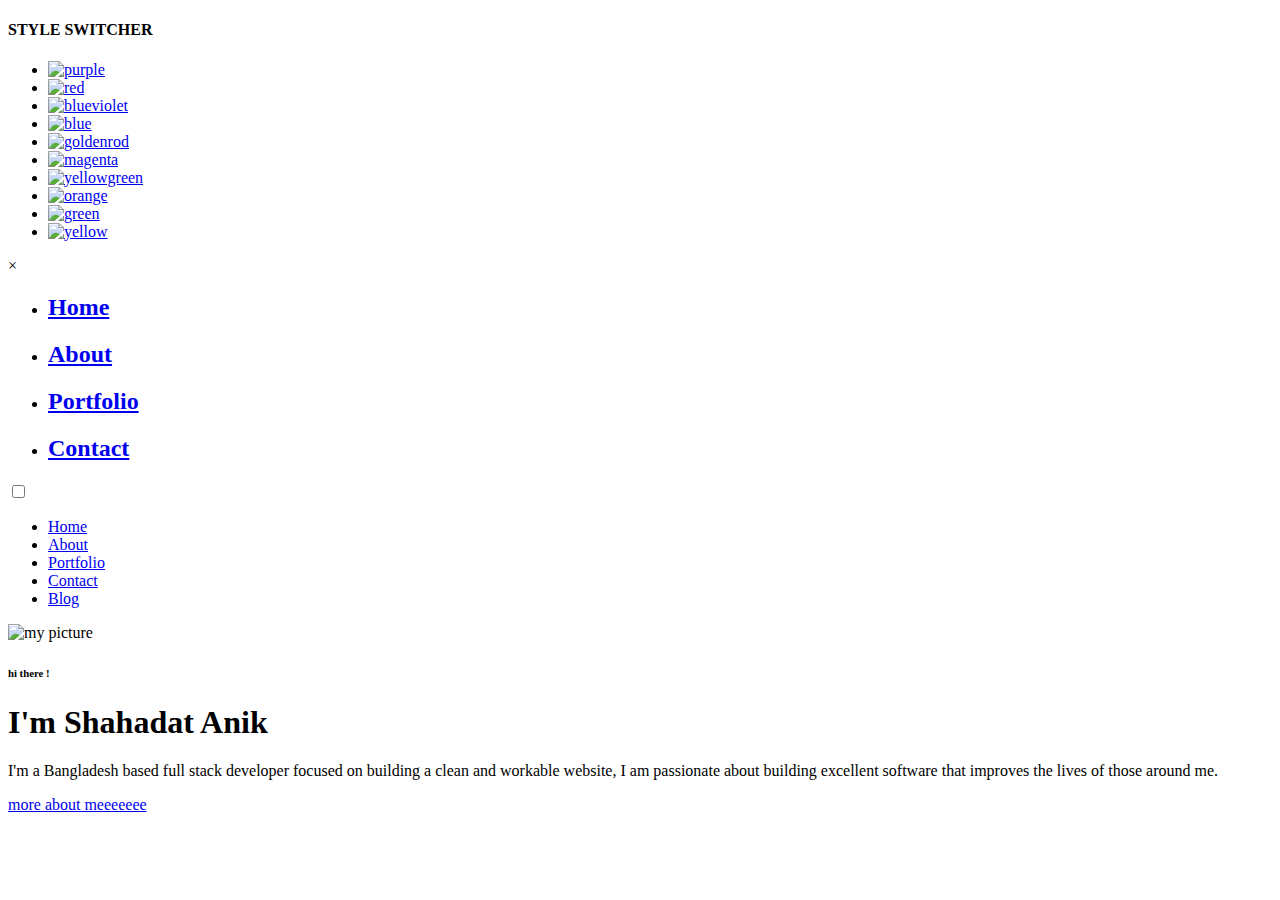
==== index.html @ 30165cb6 "nothing" ====
﻿<!DOCTYPE html>
<html lang="en">


<head>
    <meta charset="utf-8">
    <title> Shahadat Anik</title>
    <meta name="viewport" content="width=device-width, initial-scale=1">

    <!-- Template Google Fonts -->
    <link href="https://fonts.googleapis.com/css?family=Poppins:400,400i,500,500i,600,600i,700,700i,800,800i,900,900i" rel="stylesheet">
    <link href="https://fonts.googleapis.com/css?family=Open+Sans:300,400,400i,600,600i,700" rel="stylesheet">

    <!-- Template CSS Files -->
    <link href="css/bootstrap.min.css" rel="stylesheet">
    <link href="css/preloader.min.css" rel="stylesheet">
    <link href="css/circle.css" rel="stylesheet">
    <link href="css/font-awesome.min.css" rel="stylesheet">
    <link href="css/fm.revealator.jquery.min.css" rel="stylesheet">
    <link href="css/style.css" rel="stylesheet">

    <!-- CSS Skin File -->
    <link href="css/skins/yellow.css" rel="stylesheet">

    <!-- Live Style Switcher - demo only -->
    <link rel="alternate stylesheet" type="text/css" title="blue" href="css/skins/blue.css" />
    <link rel="alternate stylesheet" type="text/css" title="green" href="css/skins/green.css" />
    <link rel="alternate stylesheet" type="text/css" title="yellow" href="css/skins/yellow.css" />
    <link rel="alternate stylesheet" type="text/css" title="blueviolet" href="css/skins/blueviolet.css" />
    <link rel="alternate stylesheet" type="text/css" title="goldenrod" href="css/skins/goldenrod.css" />
    <link rel="alternate stylesheet" type="text/css" title="magenta" href="css/skins/magenta.css" />
    <link rel="alternate stylesheet" type="text/css" title="orange" href="css/skins/orange.css" />
    <link rel="alternate stylesheet" type="text/css" title="purple" href="css/skins/purple.css" />
    <link rel="alternate stylesheet" type="text/css" title="red" href="css/skins/red.css" />
    <link rel="alternate stylesheet" type="text/css" title="yellowgreen" href="css/skins/yellowgreen.css" />
    <link rel="stylesheet" type="text/css" href="css/styleswitcher.css" />

    <!-- Modernizr JS File -->
    <script src="js/modernizr.custom.js"></script>
</head>

<body class="home">
<!-- Live Style Switcher Starts - demo only -->
<div id="switcher" class="">
    <div class="content-switcher">
        <h4>STYLE SWITCHER</h4>
        <ul>
            <li>
                <a href="#" onclick="setActiveStyleSheet('purple');" title="purple" class="color"><img src="img/styleswitcher/purple.png" alt="purple"/></a>
            </li>
            <li>
                <a href="#" onclick="setActiveStyleSheet('red');" title="red" class="color"><img src="img/styleswitcher/red.png" alt="red"/></a>
            </li>
            <li>
                <a href="#" onclick="setActiveStyleSheet('blueviolet');" title="blueviolet" class="color"><img src="img/styleswitcher/blueviolet.png" alt="blueviolet"/></a>
            </li>
            <li>
                <a href="#" onclick="setActiveStyleSheet('blue');" title="blue" class="color"><img src="img/styleswitcher/blue.png" alt="blue"/></a>
            </li>
            <li>
                <a href="#" onclick="setActiveStyleSheet('goldenrod');" title="goldenrod" class="color"><img src="img/styleswitcher/goldenrod.png" alt="goldenrod"/></a>
            </li>
            <li>
                <a href="#" onclick="setActiveStyleSheet('magenta');" title="magenta" class="color"><img src="img/styleswitcher/magenta.png" alt="magenta"/></a>
            </li>
            <li>
                <a href="#" onclick="setActiveStyleSheet('yellowgreen');" title="yellowgreen" class="color"><img src="img/styleswitcher/yellowgreen.png" alt="yellowgreen"/></a>
            </li>
            <li>
                <a href="#" onclick="setActiveStyleSheet('orange');" title="orange" class="color"><img src="img/styleswitcher/orange.png" alt="orange"/></a>
            </li>
            <li>
                <a href="#" onclick="setActiveStyleSheet('green');" title="green" class="color"><img src="img/styleswitcher/green.png" alt="green"/></a>
            </li>
            <li>
                <a href="#" onclick="setActiveStyleSheet('yellow');" title="yellow" class="color"><img src="img/styleswitcher/yellow.png" alt="yellow"/></a>
            </li>
        </ul>
           <div id="hideSwitcher">&times;</div>
    </div>
</div>
<div id="showSwitcher" class="styleSecondColor"><i class="fa fa-cog fa-spin"></i></div>
<!-- Live Style Switcher Ends - demo only -->
<!-- Header Starts -->
<header class="header" id="navbar-collapse-toggle">
    <!-- Fixed Navigation Starts -->
    <ul class="icon-menu d-none d-lg-block revealator-slideup revealator-once revealator-delay1">
        <li class="icon-box active">
            <i class="fa fa-home"></i>
            <a href="index.html">
                <h2>Home</h2>
            </a>
        </li>
        <li class="icon-box">
            <i class="fa fa-user"></i>
            <a href="about.html">
                <h2>About</h2>
            </a>
        </li>
        <li class="icon-box">
            <i class="fa fa-briefcase"></i>
            <a href="portfolio.html">
                <h2>Portfolio</h2>
            </a>
        </li>
        <li class="icon-box">
            <i class="fa fa-envelope-open"></i>
            <a href="contact.html">
                <h2>Contact</h2>
            </a>
        </li>
        <!-- <li class="icon-box">
            <i class="fa fa-comments"></i>
            <a href="blog.html">
                <h2>Blog</h2>
            </a>
        </li> -->
    </ul>
    <!-- Fixed Navigation Ends -->
    <!-- Mobile Menu Starts -->
    <nav role="navigation" class="d-block d-lg-none">
        <div id="menuToggle">
            <input type="checkbox" />
            <span></span>
            <span></span>
            <span></span>
            <ul class="list-unstyled" id="menu">
                <li class="active"><a href="index.html"><i class="fa fa-home"></i><span>Home</span></a></li>
                <li><a href="about.html"><i class="fa fa-user"></i><span>About</span></a></li>
                <li><a href="portfolio.html"><i class="fa fa-folder-open"></i><span>Portfolio</span></a></li>
                <li><a href="contact.html"><i class="fa fa-envelope-open"></i><span>Contact</span></a></li>
                <li><a href="blog.html"><i class="fa fa-comments"></i><span>Blog</span></a></li>
            </ul>
        </div>
    </nav>
    <!-- Mobile Menu Ends -->
</header>
<!-- Header Ends -->
<!-- Main Content Starts -->
<section class="container-fluid main-container container-home p-0 revealator-slideup revealator-once revealator-delay1">
    <div class="color-block d-none d-lg-block"></div>
    <div class="row home-details-container align-items-center">
        <div class="col-lg-4 bg position-fixed d-none d-lg-block"></div>
        <div class="col-12 col-lg-8 offset-lg-4 home-details text-left text-sm-center text-lg-left">
            <div>
                <img src="img/img-mobile.jpg" class="img-fluid main-img-mobile d-none d-sm-block d-lg-none" alt="my picture" />
                <h6 class="text-uppercase open-sans-font mb-0 d-block d-sm-none d-lg-block">hi there !</h6>
                <h1 class="text-uppercase poppins-font"><span>I'm</span> Shahadat Anik</h1>
                <p class="open-sans-font">I'm a Bangladesh based full stack developer focused on building a clean and workable website, I am passionate about building excellent software that improves the lives of those around me.</p>
                <a href="about.html" class="btn btn-about">more about meeeeeee</a>
            </div>
        </div>
    </div>
</section>
<!-- Main Content Ends -->

<!-- Template JS Files -->
<script src="js/jquery-3.5.0.min.js"></script>
<script src="js/styleswitcher.js"></script>
<script src="js/preloader.min.js"></script>
<script src="js/fm.revealator.jquery.min.js"></script>
<script src="js/imagesloaded.pkgd.min.js"></script>
<script src="js/masonry.pkgd.min.js"></script>
<script src="js/classie.js"></script>
<script src="js/cbpGridGallery.js"></script>
<script src="js/jquery.hoverdir.js"></script>
<script src="js/popper.min.js"></script>
<script src="js/bootstrap.js"></script>
<script src="js/custom.js"></script>

</body>

</html>
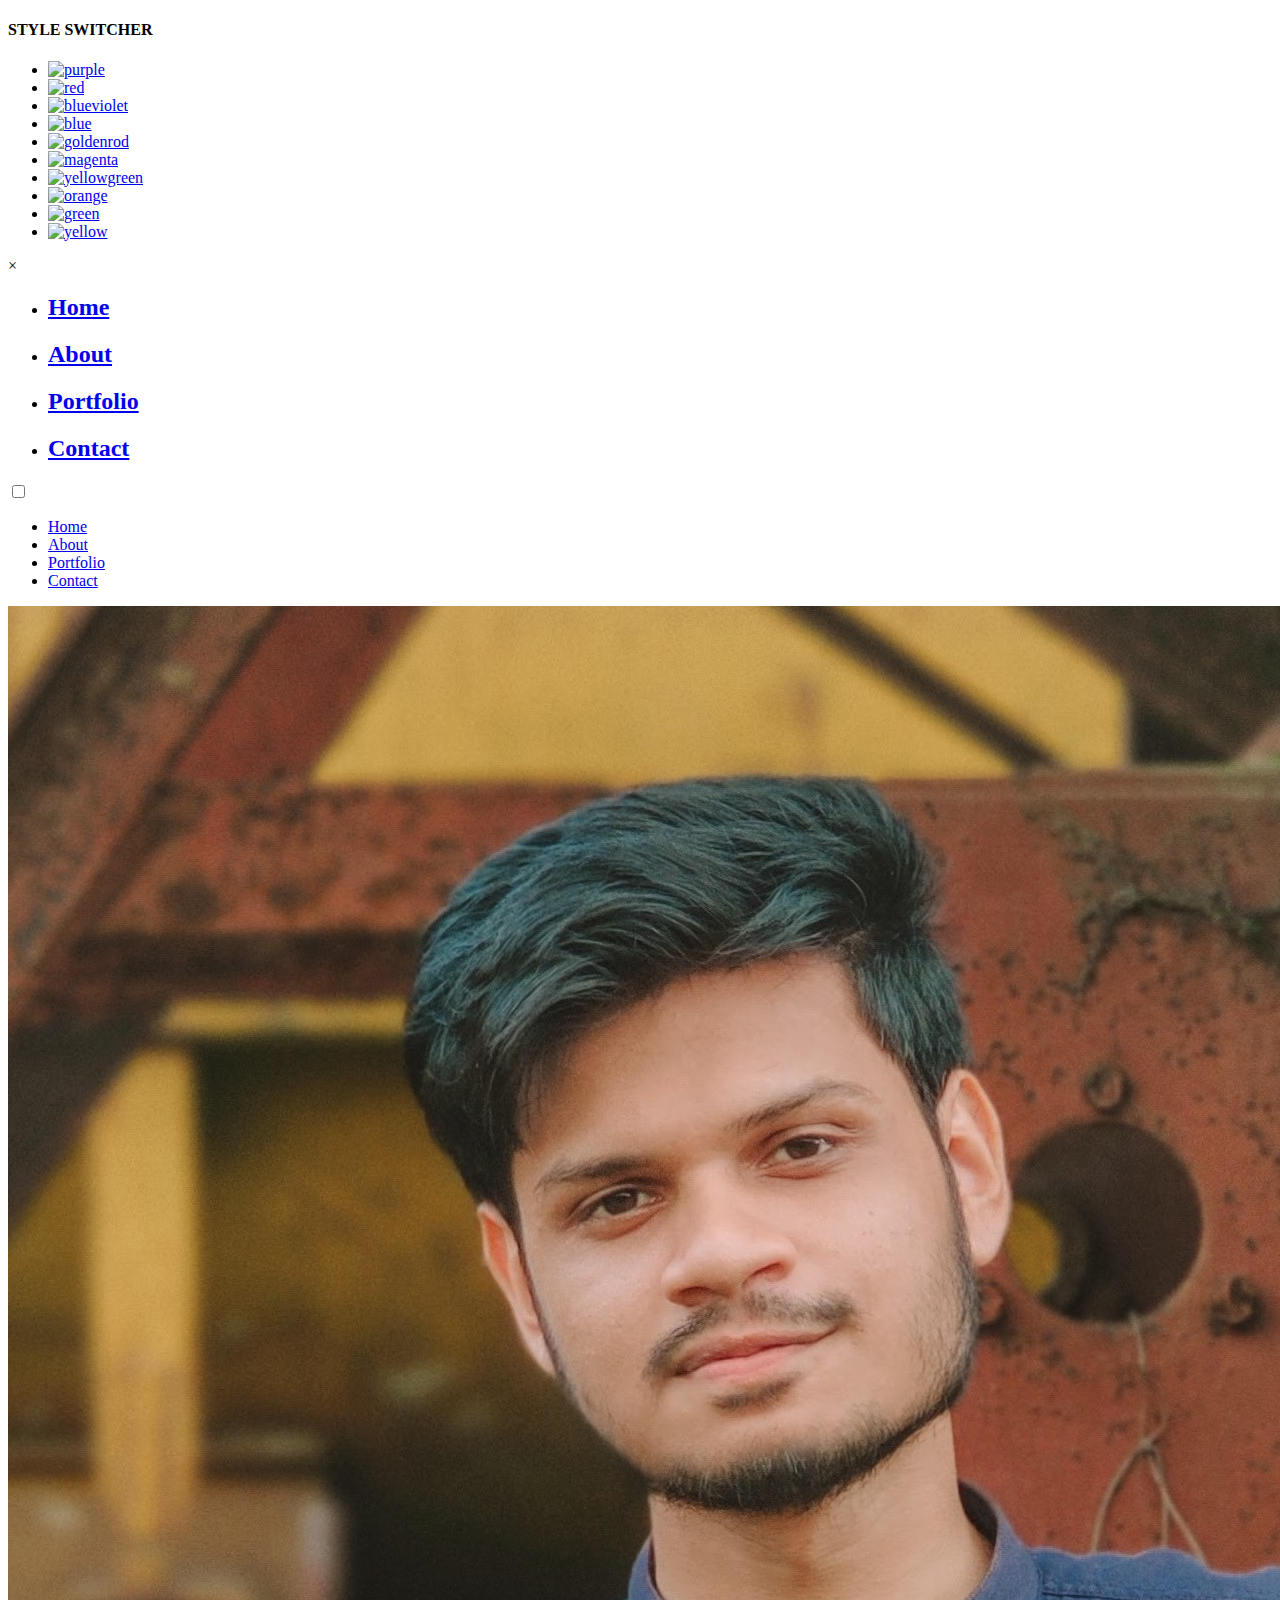
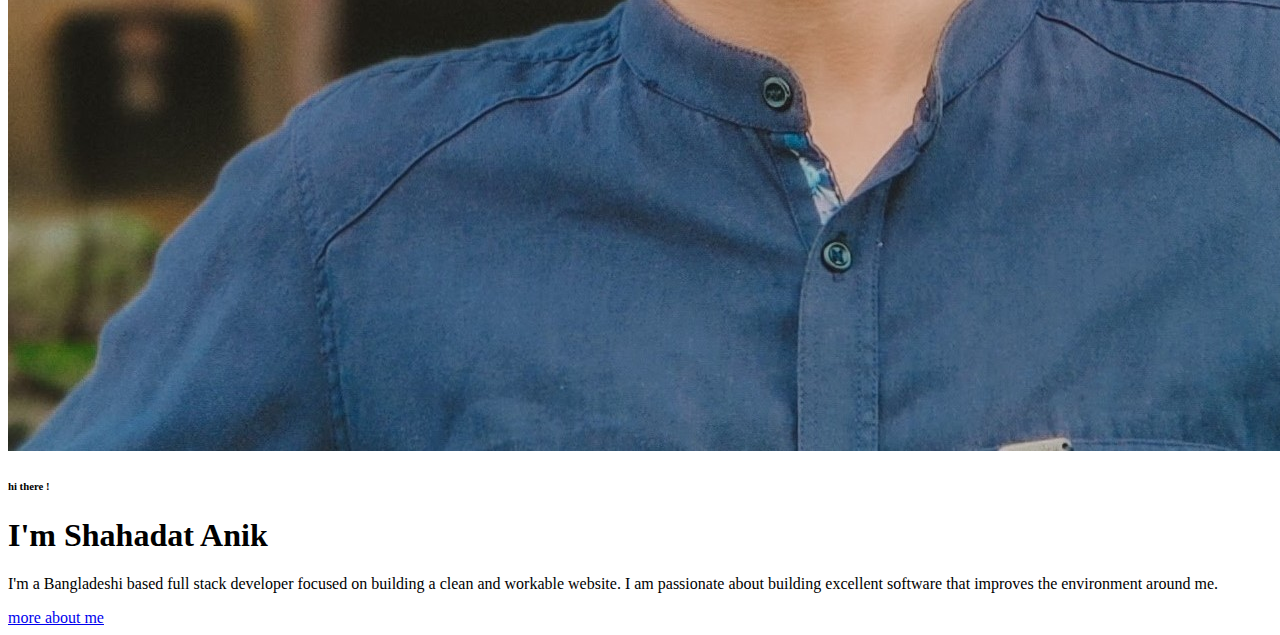
==== commit 774f974d: "nothing 2.0" ====
--- a/index.html
+++ b/index.html
@@ -1,113 +1,262 @@
 ﻿<!DOCTYPE html>
 <html lang="en">
-
-
-<head>
-    <meta charset="utf-8">
-    <title> Shahadat Anik</title>
-    <meta name="viewport" content="width=device-width, initial-scale=1">
+  <head>
+    <meta charset="utf-8" />
+    <title>Shahadat Anik</title>
+    <meta name="viewport" content="width=device-width, initial-scale=1" />
+
+    <meta property="og:image" content="/img/2.jpg" />
+    <meta property="og:image:type" content="image/jpg" />
+    <meta property="og:image:width" content="1024" />
+    <meta property="og:image:height" content="1024" />
+    <meta property="og:type" content="website" />
+    <meta property="og:url" content="https://shahadatanik.github.io/" />
+    <meta property="og:title" content="Shahadat Anik" />
+    <meta
+      property="og:description"
+      content="I'm a Bangladeshi based full stack developer focused on building a clean and workable website. I am passionate about building excellent software that improves the environment around me."
+    />
+
+    <link
+      rel="apple-touch-icon"
+      sizes="180x180"
+      href="/img/apple-touch-icon.png"
+    />
+    <link
+      rel="icon"
+      type="image/png"
+      sizes="32x32"
+      href="/img/favicon-32x32.png"
+    />
+    <link
+      rel="icon"
+      type="image/png"
+      sizes="16x16"
+      href="/img/favicon-16x16.png"
+    />
+    <link rel="manifest" href="/img/site.webmanifest" />
 
     <!-- Template Google Fonts -->
-    <link href="https://fonts.googleapis.com/css?family=Poppins:400,400i,500,500i,600,600i,700,700i,800,800i,900,900i" rel="stylesheet">
-    <link href="https://fonts.googleapis.com/css?family=Open+Sans:300,400,400i,600,600i,700" rel="stylesheet">
+    <link
+      href="https://fonts.googleapis.com/css?family=Poppins:400,400i,500,500i,600,600i,700,700i,800,800i,900,900i"
+      rel="stylesheet"
+    />
+    <link
+      href="https://fonts.googleapis.com/css?family=Open+Sans:300,400,400i,600,600i,700"
+      rel="stylesheet"
+    />
 
     <!-- Template CSS Files -->
-    <link href="css/bootstrap.min.css" rel="stylesheet">
-    <link href="css/preloader.min.css" rel="stylesheet">
-    <link href="css/circle.css" rel="stylesheet">
-    <link href="css/font-awesome.min.css" rel="stylesheet">
-    <link href="css/fm.revealator.jquery.min.css" rel="stylesheet">
-    <link href="css/style.css" rel="stylesheet">
+    <link href="css/bootstrap.min.css" rel="stylesheet" />
+    <link href="css/preloader.min.css" rel="stylesheet" />
+    <link href="css/circle.css" rel="stylesheet" />
+    <link href="css/font-awesome.min.css" rel="stylesheet" />
+    <link href="css/fm.revealator.jquery.min.css" rel="stylesheet" />
+    <link href="css/style.css" rel="stylesheet" />
 
     <!-- CSS Skin File -->
-    <link href="css/skins/yellow.css" rel="stylesheet">
+    <link href="css/skins/yellow.css" rel="stylesheet" />
 
     <!-- Live Style Switcher - demo only -->
-    <link rel="alternate stylesheet" type="text/css" title="blue" href="css/skins/blue.css" />
-    <link rel="alternate stylesheet" type="text/css" title="green" href="css/skins/green.css" />
-    <link rel="alternate stylesheet" type="text/css" title="yellow" href="css/skins/yellow.css" />
-    <link rel="alternate stylesheet" type="text/css" title="blueviolet" href="css/skins/blueviolet.css" />
-    <link rel="alternate stylesheet" type="text/css" title="goldenrod" href="css/skins/goldenrod.css" />
-    <link rel="alternate stylesheet" type="text/css" title="magenta" href="css/skins/magenta.css" />
-    <link rel="alternate stylesheet" type="text/css" title="orange" href="css/skins/orange.css" />
-    <link rel="alternate stylesheet" type="text/css" title="purple" href="css/skins/purple.css" />
-    <link rel="alternate stylesheet" type="text/css" title="red" href="css/skins/red.css" />
-    <link rel="alternate stylesheet" type="text/css" title="yellowgreen" href="css/skins/yellowgreen.css" />
+    <link
+      rel="alternate stylesheet"
+      type="text/css"
+      title="blue"
+      href="css/skins/blue.css"
+    />
+    <link
+      rel="alternate stylesheet"
+      type="text/css"
+      title="green"
+      href="css/skins/green.css"
+    />
+    <link
+      rel="alternate stylesheet"
+      type="text/css"
+      title="yellow"
+      href="css/skins/yellow.css"
+    />
+    <link
+      rel="alternate stylesheet"
+      type="text/css"
+      title="blueviolet"
+      href="css/skins/blueviolet.css"
+    />
+    <link
+      rel="alternate stylesheet"
+      type="text/css"
+      title="goldenrod"
+      href="css/skins/goldenrod.css"
+    />
+    <link
+      rel="alternate stylesheet"
+      type="text/css"
+      title="magenta"
+      href="css/skins/magenta.css"
+    />
+    <link
+      rel="alternate stylesheet"
+      type="text/css"
+      title="orange"
+      href="css/skins/orange.css"
+    />
+    <link
+      rel="alternate stylesheet"
+      type="text/css"
+      title="purple"
+      href="css/skins/purple.css"
+    />
+    <link
+      rel="alternate stylesheet"
+      type="text/css"
+      title="red"
+      href="css/skins/red.css"
+    />
+    <link
+      rel="alternate stylesheet"
+      type="text/css"
+      title="yellowgreen"
+      href="css/skins/yellowgreen.css"
+    />
     <link rel="stylesheet" type="text/css" href="css/styleswitcher.css" />
 
     <!-- Modernizr JS File -->
     <script src="js/modernizr.custom.js"></script>
-</head>
-
-<body class="home">
-<!-- Live Style Switcher Starts - demo only -->
-<div id="switcher" class="">
-    <div class="content-switcher">
+  </head>
+
+  <body class="home">
+    <!-- Live Style Switcher Starts - demo only -->
+    <div id="switcher" class="">
+      <div class="content-switcher">
         <h4>STYLE SWITCHER</h4>
         <ul>
-            <li>
-                <a href="#" onclick="setActiveStyleSheet('purple');" title="purple" class="color"><img src="img/styleswitcher/purple.png" alt="purple"/></a>
-            </li>
-            <li>
-                <a href="#" onclick="setActiveStyleSheet('red');" title="red" class="color"><img src="img/styleswitcher/red.png" alt="red"/></a>
-            </li>
-            <li>
-                <a href="#" onclick="setActiveStyleSheet('blueviolet');" title="blueviolet" class="color"><img src="img/styleswitcher/blueviolet.png" alt="blueviolet"/></a>
-            </li>
-            <li>
-                <a href="#" onclick="setActiveStyleSheet('blue');" title="blue" class="color"><img src="img/styleswitcher/blue.png" alt="blue"/></a>
-            </li>
-            <li>
-                <a href="#" onclick="setActiveStyleSheet('goldenrod');" title="goldenrod" class="color"><img src="img/styleswitcher/goldenrod.png" alt="goldenrod"/></a>
-            </li>
-            <li>
-                <a href="#" onclick="setActiveStyleSheet('magenta');" title="magenta" class="color"><img src="img/styleswitcher/magenta.png" alt="magenta"/></a>
-            </li>
-            <li>
-                <a href="#" onclick="setActiveStyleSheet('yellowgreen');" title="yellowgreen" class="color"><img src="img/styleswitcher/yellowgreen.png" alt="yellowgreen"/></a>
-            </li>
-            <li>
-                <a href="#" onclick="setActiveStyleSheet('orange');" title="orange" class="color"><img src="img/styleswitcher/orange.png" alt="orange"/></a>
-            </li>
-            <li>
-                <a href="#" onclick="setActiveStyleSheet('green');" title="green" class="color"><img src="img/styleswitcher/green.png" alt="green"/></a>
-            </li>
-            <li>
-                <a href="#" onclick="setActiveStyleSheet('yellow');" title="yellow" class="color"><img src="img/styleswitcher/yellow.png" alt="yellow"/></a>
-            </li>
+          <li>
+            <a
+              href="#"
+              onclick="setActiveStyleSheet('purple');"
+              title="purple"
+              class="color"
+              ><img src="img/styleswitcher/purple.png" alt="purple"
+            /></a>
+          </li>
+          <li>
+            <a
+              href="#"
+              onclick="setActiveStyleSheet('red');"
+              title="red"
+              class="color"
+              ><img src="img/styleswitcher/red.png" alt="red"
+            /></a>
+          </li>
+          <li>
+            <a
+              href="#"
+              onclick="setActiveStyleSheet('blueviolet');"
+              title="blueviolet"
+              class="color"
+              ><img src="img/styleswitcher/blueviolet.png" alt="blueviolet"
+            /></a>
+          </li>
+          <li>
+            <a
+              href="#"
+              onclick="setActiveStyleSheet('blue');"
+              title="blue"
+              class="color"
+              ><img src="img/styleswitcher/blue.png" alt="blue"
+            /></a>
+          </li>
+          <li>
+            <a
+              href="#"
+              onclick="setActiveStyleSheet('goldenrod');"
+              title="goldenrod"
+              class="color"
+              ><img src="img/styleswitcher/goldenrod.png" alt="goldenrod"
+            /></a>
+          </li>
+          <li>
+            <a
+              href="#"
+              onclick="setActiveStyleSheet('magenta');"
+              title="magenta"
+              class="color"
+              ><img src="img/styleswitcher/magenta.png" alt="magenta"
+            /></a>
+          </li>
+          <li>
+            <a
+              href="#"
+              onclick="setActiveStyleSheet('yellowgreen');"
+              title="yellowgreen"
+              class="color"
+              ><img src="img/styleswitcher/yellowgreen.png" alt="yellowgreen"
+            /></a>
+          </li>
+          <li>
+            <a
+              href="#"
+              onclick="setActiveStyleSheet('orange');"
+              title="orange"
+              class="color"
+              ><img src="img/styleswitcher/orange.png" alt="orange"
+            /></a>
+          </li>
+          <li>
+            <a
+              href="#"
+              onclick="setActiveStyleSheet('green');"
+              title="green"
+              class="color"
+              ><img src="img/styleswitcher/green.png" alt="green"
+            /></a>
+          </li>
+          <li>
+            <a
+              href="#"
+              onclick="setActiveStyleSheet('yellow');"
+              title="yellow"
+              class="color"
+              ><img src="img/styleswitcher/yellow.png" alt="yellow"
+            /></a>
+          </li>
         </ul>
-           <div id="hideSwitcher">&times;</div>
+        <div id="hideSwitcher">&times;</div>
+      </div>
     </div>
-</div>
-<div id="showSwitcher" class="styleSecondColor"><i class="fa fa-cog fa-spin"></i></div>
-<!-- Live Style Switcher Ends - demo only -->
-<!-- Header Starts -->
-<header class="header" id="navbar-collapse-toggle">
-    <!-- Fixed Navigation Starts -->
-    <ul class="icon-menu d-none d-lg-block revealator-slideup revealator-once revealator-delay1">
+    <div id="showSwitcher" class="styleSecondColor">
+      <i class="fa fa-cog fa-spin"></i>
+    </div>
+    <!-- Live Style Switcher Ends - demo only -->
+    <!-- Header Starts -->
+    <header class="header" id="navbar-collapse-toggle">
+      <!-- Fixed Navigation Starts -->
+      <ul
+        class="icon-menu d-none d-lg-block revealator-slideup revealator-once revealator-delay1"
+      >
         <li class="icon-box active">
-            <i class="fa fa-home"></i>
-            <a href="index.html">
-                <h2>Home</h2>
-            </a>
+          <i class="fa fa-home"></i>
+          <a href="index.html">
+            <h2>Home</h2>
+          </a>
         </li>
         <li class="icon-box">
-            <i class="fa fa-user"></i>
-            <a href="about.html">
-                <h2>About</h2>
-            </a>
+          <i class="fa fa-user"></i>
+          <a href="about.html">
+            <h2>About</h2>
+          </a>
         </li>
         <li class="icon-box">
-            <i class="fa fa-briefcase"></i>
-            <a href="portfolio.html">
-                <h2>Portfolio</h2>
-            </a>
+          <i class="fa fa-briefcase"></i>
+          <a href="portfolio.html">
+            <h2>Portfolio</h2>
+          </a>
         </li>
         <li class="icon-box">
-            <i class="fa fa-envelope-open"></i>
-            <a href="contact.html">
-                <h2>Contact</h2>
-            </a>
+          <i class="fa fa-envelope-open"></i>
+          <a href="contact.html">
+            <h2>Contact</h2>
+          </a>
         </li>
         <!-- <li class="icon-box">
             <i class="fa fa-comments"></i>
@@ -115,59 +264,95 @@
                 <h2>Blog</h2>
             </a>
         </li> -->
-    </ul>
-    <!-- Fixed Navigation Ends -->
-    <!-- Mobile Menu Starts -->
-    <nav role="navigation" class="d-block d-lg-none">
+      </ul>
+      <!-- Fixed Navigation Ends -->
+      <!-- Mobile Menu Starts -->
+      <nav role="navigation" class="d-block d-lg-none">
         <div id="menuToggle">
-            <input type="checkbox" />
-            <span></span>
-            <span></span>
-            <span></span>
-            <ul class="list-unstyled" id="menu">
-                <li class="active"><a href="index.html"><i class="fa fa-home"></i><span>Home</span></a></li>
-                <li><a href="about.html"><i class="fa fa-user"></i><span>About</span></a></li>
-                <li><a href="portfolio.html"><i class="fa fa-folder-open"></i><span>Portfolio</span></a></li>
-                <li><a href="contact.html"><i class="fa fa-envelope-open"></i><span>Contact</span></a></li>
-                <li><a href="blog.html"><i class="fa fa-comments"></i><span>Blog</span></a></li>
-            </ul>
+          <input type="checkbox" />
+          <span></span>
+          <span></span>
+          <span></span>
+          <ul class="list-unstyled" id="menu">
+            <li class="active">
+              <a href="index.html"
+                ><i class="fa fa-home"></i><span>Home</span></a
+              >
+            </li>
+            <li>
+              <a href="about.html"
+                ><i class="fa fa-user"></i><span>About</span></a
+              >
+            </li>
+            <li>
+              <a href="portfolio.html"
+                ><i class="fa fa-folder-open"></i><span>Portfolio</span></a
+              >
+            </li>
+            <li>
+              <a href="contact.html"
+                ><i class="fa fa-envelope-open"></i><span>Contact</span></a
+              >
+            </li>
+            <!-- <li><a href="blog.html"><i class="fa fa-comments"></i><span>Blog</span></a></li> -->
+          </ul>
         </div>
-    </nav>
-    <!-- Mobile Menu Ends -->
-</header>
-<!-- Header Ends -->
-<!-- Main Content Starts -->
-<section class="container-fluid main-container container-home p-0 revealator-slideup revealator-once revealator-delay1">
-    <div class="color-block d-none d-lg-block"></div>
-    <div class="row home-details-container align-items-center">
+      </nav>
+      <!-- Mobile Menu Ends -->
+    </header>
+    <!-- Header Ends -->
+    <!-- Main Content Starts -->
+    <section
+      class="container-fluid main-container container-home p-0 revealator-slideup revealator-once revealator-delay1"
+    >
+      <div class="color-block d-none d-lg-block"></div>
+      <div class="row home-details-container align-items-center">
         <div class="col-lg-4 bg position-fixed d-none d-lg-block"></div>
-        <div class="col-12 col-lg-8 offset-lg-4 home-details text-left text-sm-center text-lg-left">
-            <div>
-                <img src="img/img-mobile.jpg" class="img-fluid main-img-mobile d-none d-sm-block d-lg-none" alt="my picture" />
-                <h6 class="text-uppercase open-sans-font mb-0 d-block d-sm-none d-lg-block">hi there !</h6>
-                <h1 class="text-uppercase poppins-font"><span>I'm</span> Shahadat Anik</h1>
-                <p class="open-sans-font">I'm a Bangladesh based full stack developer focused on building a clean and workable website, I am passionate about building excellent software that improves the lives of those around me.</p>
-                <a href="about.html" class="btn btn-about">more about meeeeeee</a>
-            </div>
+        <div
+          class="col-12 col-lg-8 offset-lg-4 home-details text-left text-sm-center text-lg-left"
+        >
+          <div>
+            <img
+              src="img/img-mobile.jpg"
+              class="img-fluid main-img-mobile d-none d-sm-block d-lg-none"
+              alt="my picture"
+            />
+            <h6
+              class="text-uppercase open-sans-font mb-0 d-block d-sm-none d-lg-block"
+            >
+              hi there !
+            </h6>
+            <h1 class="text-uppercase poppins-font">
+              <span>I'm</span> Shahadat Anik
+            </h1>
+            <p class="open-sans-font">
+              I'm a Bangladeshi based
+              <span class="text-uppercase text-bold poppins-font"
+                >full stack developer</span
+              >
+              focused on building a clean and workable website. I am passionate
+              about building excellent software that improves the environment
+              around me.
+            </p>
+            <a href="about.html" class="btn btn-about">more about me</a>
+          </div>
         </div>
-    </div>
-</section>
-<!-- Main Content Ends -->
-
-<!-- Template JS Files -->
-<script src="js/jquery-3.5.0.min.js"></script>
-<script src="js/styleswitcher.js"></script>
-<script src="js/preloader.min.js"></script>
-<script src="js/fm.revealator.jquery.min.js"></script>
-<script src="js/imagesloaded.pkgd.min.js"></script>
-<script src="js/masonry.pkgd.min.js"></script>
-<script src="js/classie.js"></script>
-<script src="js/cbpGridGallery.js"></script>
-<script src="js/jquery.hoverdir.js"></script>
-<script src="js/popper.min.js"></script>
-<script src="js/bootstrap.js"></script>
-<script src="js/custom.js"></script>
-
-</body>
-
+      </div>
+    </section>
+    <!-- Main Content Ends -->
+
+    <!-- Template JS Files -->
+    <script src="js/jquery-3.5.0.min.js"></script>
+    <script src="js/styleswitcher.js"></script>
+    <script src="js/preloader.min.js"></script>
+    <script src="js/fm.revealator.jquery.min.js"></script>
+    <script src="js/imagesloaded.pkgd.min.js"></script>
+    <script src="js/masonry.pkgd.min.js"></script>
+    <script src="js/classie.js"></script>
+    <script src="js/cbpGridGallery.js"></script>
+    <script src="js/jquery.hoverdir.js"></script>
+    <script src="js/popper.min.js"></script>
+    <script src="js/bootstrap.js"></script>
+    <script src="js/custom.js"></script>
+  </body>
 </html>
